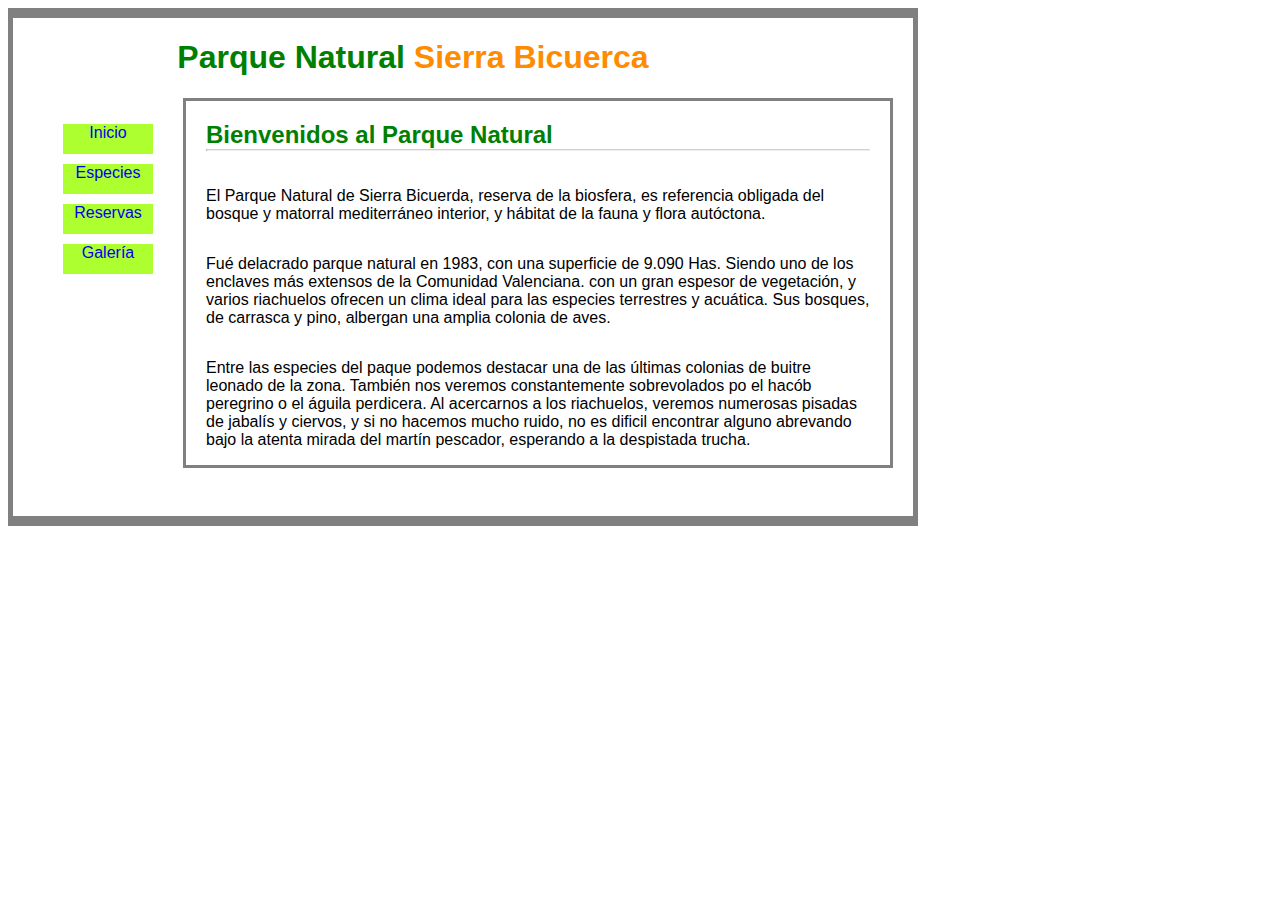
==== ex10/index.html @ c063d507 "ex10 degradados footter y ajustes" ====
<!DOCTYPE html>
<html lang="en">
<head>
    <meta charset="UTF-8">
    <meta http-equiv="X-UA-Compatible" content="IE=edge">
    <meta name="viewport" content="width=device-width, initial-scale=1.0">
    <link rel="stylesheet" href="./css/style.css">
    <title>Parque Natural</title>
</head>
<body>
    <div  class="full">
        <h1><b class="verde">Parque Natural</b> <b class="naranja">Sierra Bicuerca</b> </h1>

        <div class="contenido">
            <div class="menu"><ul>
                <li><a href="index.html">Inicio</a></li>
                <li><a href="especies.html">Especies</a></li>
                <li><a href="#">Reservas</a></li>
                <li><a href="#">Galería</a></li>
                </ul>
            </div>
        
            <div class="cuerpo">
                <h2 class="verde">Bienvenidos al Parque Natural <hr></h2>
                <p>
                    El Parque Natural de Sierra Bicuerda, reserva de la biosfera, es referencia obligada del bosque y matorral mediterráneo
                    interior, y hábitat de la fauna y flora autóctona.
                </p>
                <p>
                    Fué delacrado parque natural en 1983, con una superficie de 9.090 Has. Siendo uno de los enclaves más extensos de la Comunidad Valenciana.
                    con un gran espesor de vegetación, y varios riachuelos ofrecen un clima ideal para las especies terrestres y acuática. Sus bosques, de
                    carrasca y pino, albergan una amplia colonia de aves.
                </p>
                <p>
                    Entre las especies del paque podemos destacar una de las últimas colonias de buitre leonado de la zona. También nos veremos constantemente
                    sobrevolados po el hacób peregrino o el águila perdicera. Al acercarnos a los riachuelos, veremos numerosas pisadas de jabalís y ciervos, y si no
                    hacemos mucho ruido, no es dificil encontrar alguno abrevando bajo la atenta mirada del martín pescador, esperando a la despistada trucha.
                </p>
            </div>
        </div>
    </div>
</body>
</html>
---- ex10/css/style.css ----
body{
    font-family: 'Lucida Sans', 'Lucida Sans Regular', 'Lucida Grande', 'Lucida Sans Unicode', Geneva, Verdana, sans-serif;
}
.cuerpo{
    border-style: solid;
    border-color: gray;
    width: 700px;
    align-self: center;
    display: flex;
    flex-direction: column;
    margin: 0 20px 0 20px;
    padding-left:20px ;
    padding-right: 20px;
}

.full{
    border-style: solid;
    border-color: gray;
    border-width: 10px 5px;
    width: 900px;
    padding-bottom: 3em;

}
h1{
    text-align: center;
    margin-right: 100px;
}
h3{
    margin: 0;
}
.verde{
    color: green;
}
.naranja{
    color: darkorange;
}
.contenido{
    display: flex;
    align-items: center;    
}

.menu{
    display: flex;
    flex-direction: row;
    align-self: baseline;
    width: 150px;
}
hr{
    padding: 0;
    margin: 0;
    border-top: 1px solid greenyellow;
}

li{
    width: 90px;
    text-align: center;
    list-style: none;
    height: 30px;
    margin: 10px;
    background-color:greenyellow;
    border: 1 px solid black;
}
li:hover{
    background-color: orange;
}
a{
    text-decoration: none;

}
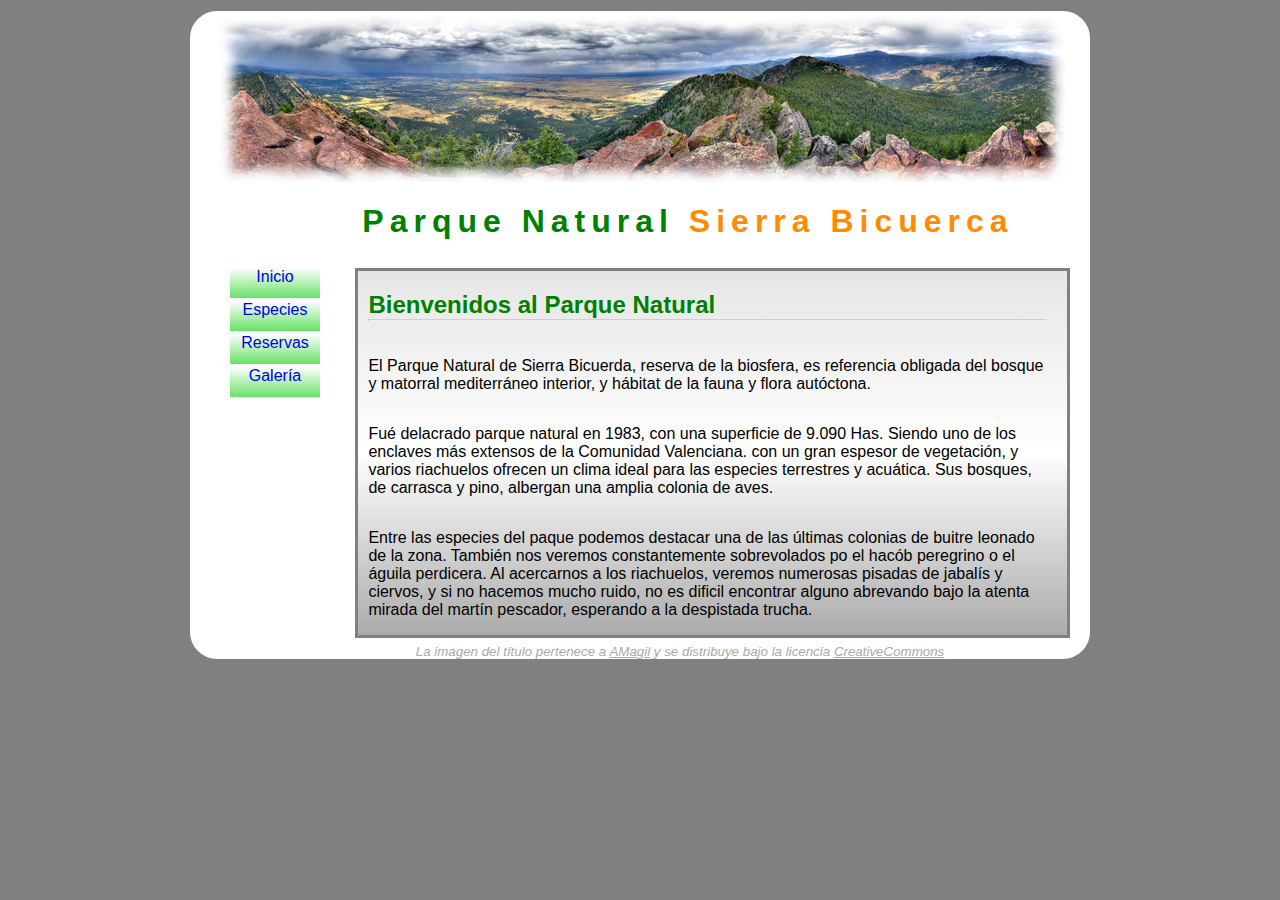
==== commit 25d75fcb: "ex10 completado" ====
--- a/ex10/index.html
+++ b/ex10/index.html
@@ -9,6 +9,10 @@
 </head>
 <body>
     <div  class="full">
+        <div class="panoramica">
+            <img src="./assets/panoramica.jpg" alt="panoramica">
+
+        </div>
         <h1><b class="verde">Parque Natural</b> <b class="naranja">Sierra Bicuerca</b> </h1>
 
         <div class="contenido">
@@ -38,6 +42,7 @@
                 </p>
             </div>
         </div>
+        <footer>La imagen del título pertenece a <u>AMagil</u> y se distribuye bajo la licencia <u>CreativeCommons</u></footer>
     </div>
 </body>
 </html>--- a/ex10/css/style.css
+++ b/ex10/css/style.css
@@ -1,5 +1,10 @@
 body{
     font-family: 'Lucida Sans', 'Lucida Sans Regular', 'Lucida Grande', 'Lucida Sans Unicode', Geneva, Verdana, sans-serif;
+    display: flex;
+    flex-direction: column;
+    align-self: center;
+    align-items: center;
+    background-color: gray;
 }
 .cuerpo{
     border-style: solid;
@@ -9,22 +14,30 @@
     display: flex;
     flex-direction: column;
     margin: 0 20px 0 20px;
-    padding-left:20px ;
+    padding-left:10px ;
     padding-right: 20px;
+    background-image: linear-gradient(180deg, rgb(230, 230, 230), white, rgb(171, 171, 171));
+   
+
 }
 
 .full{
     border-style: solid;
     border-color: gray;
-    border-width: 10px 5px;
+    /* border-width: 10px 5px; */
     width: 900px;
-    padding-bottom: 3em;
+    border-radius: 30px;
+    background-color: white;
+
 
 }
 h1{
     text-align: center;
-    margin-right: 100px;
+    letter-spacing: 6px;
+    height: 43px;
+    margin-left: 3em;
 }
+
 h3{
     margin: 0;
 }
@@ -36,7 +49,8 @@
 }
 .contenido{
     display: flex;
-    align-items: center;    
+    align-items: center;
+    margin-bottom: 6px; 
 }
 
 .menu{
@@ -56,14 +70,31 @@
     text-align: center;
     list-style: none;
     height: 30px;
-    margin: 10px;
-    background-color:greenyellow;
+    margin: 0 0 3px 0;
+    display: flex;
+    justify-content: space-around;
     border: 1 px solid black;
+    background-image: linear-gradient(180deg, white, rgb(103, 226, 103));
+
 }
 li:hover{
-    background-color: orange;
+    background-image: linear-gradient(180deg, white, orange);
 }
 a{
     text-decoration: none;
 
-}+}
+.panoramica{
+    display: flex;
+    justify-content: center;
+}
+footer{
+    font-style: italic;
+    font-size: smaller;
+    text-align: center;
+    margin-left: 6em;
+    color: darkgrey;
+}
+ul{
+    margin:0;
+}
